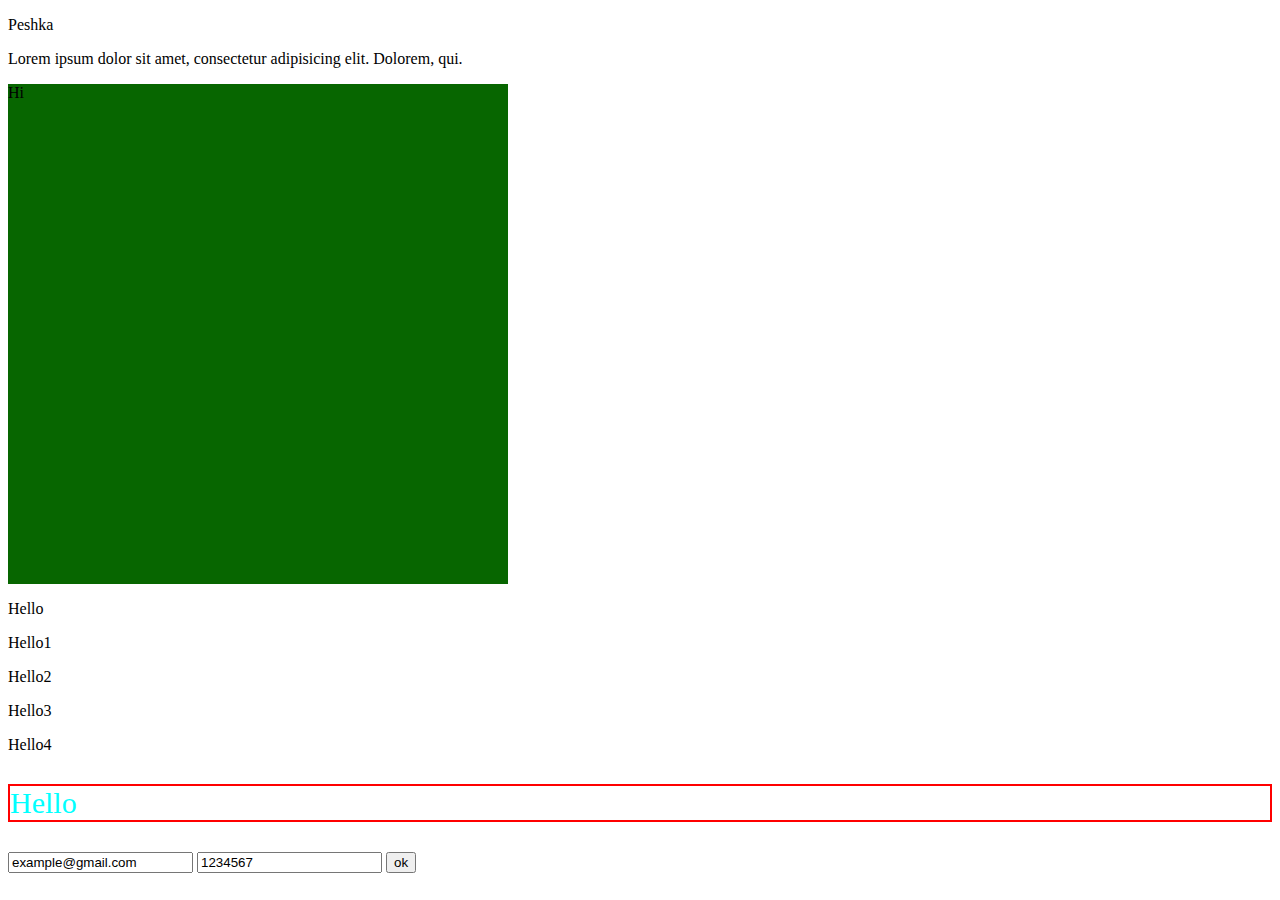
==== js_hw_5/index.html @ b65eb0e5 "lesson 4" ====
<!doctype html>
<html lang="en">
<head>
    <meta charset="UTF-8">
    <meta name="viewport"
          content="width=device-width, user-scalable=no, initial-scale=1.0, maximum-scale=1.0, minimum-scale=1.0">
    <meta http-equiv="X-UA-Compatible" content="ie=edge">
    <title>Document</title>
    <style>
        #divka {
            width: 500px;
            height: 500px;
            background-color: #076600;
        }

        .boldText {
            color: #f8e300;
        }

        .myOwnClass {
            border: 2px solid red;
            color: aqua;
            font-size: 30px;
        }
    </style>
</head>
<body>
<script src="main.js"></script>

<p> Peshka</p>

<p id="content">Lorem ipsum dolor sit amet, consectetur adipisicing elit. Dolorem, qui.</p>

<div id="divka" class="hello">
    Hi
</div>
<p>Hello</p>
<p>Hello1</p>
<p>Hello2</p>
<p>Hello3</p>
<p>Hello4</p>
<p class="myOwnClass">Hello</p>
<form name="loginForm" id="formForLogin">
    <input type="text"name="email"value="example@gmail.com">
    <input type="text"name="password"value="1234567">
    <input type="submit"name="submit"value="ok">
</form>



</body>
</html>
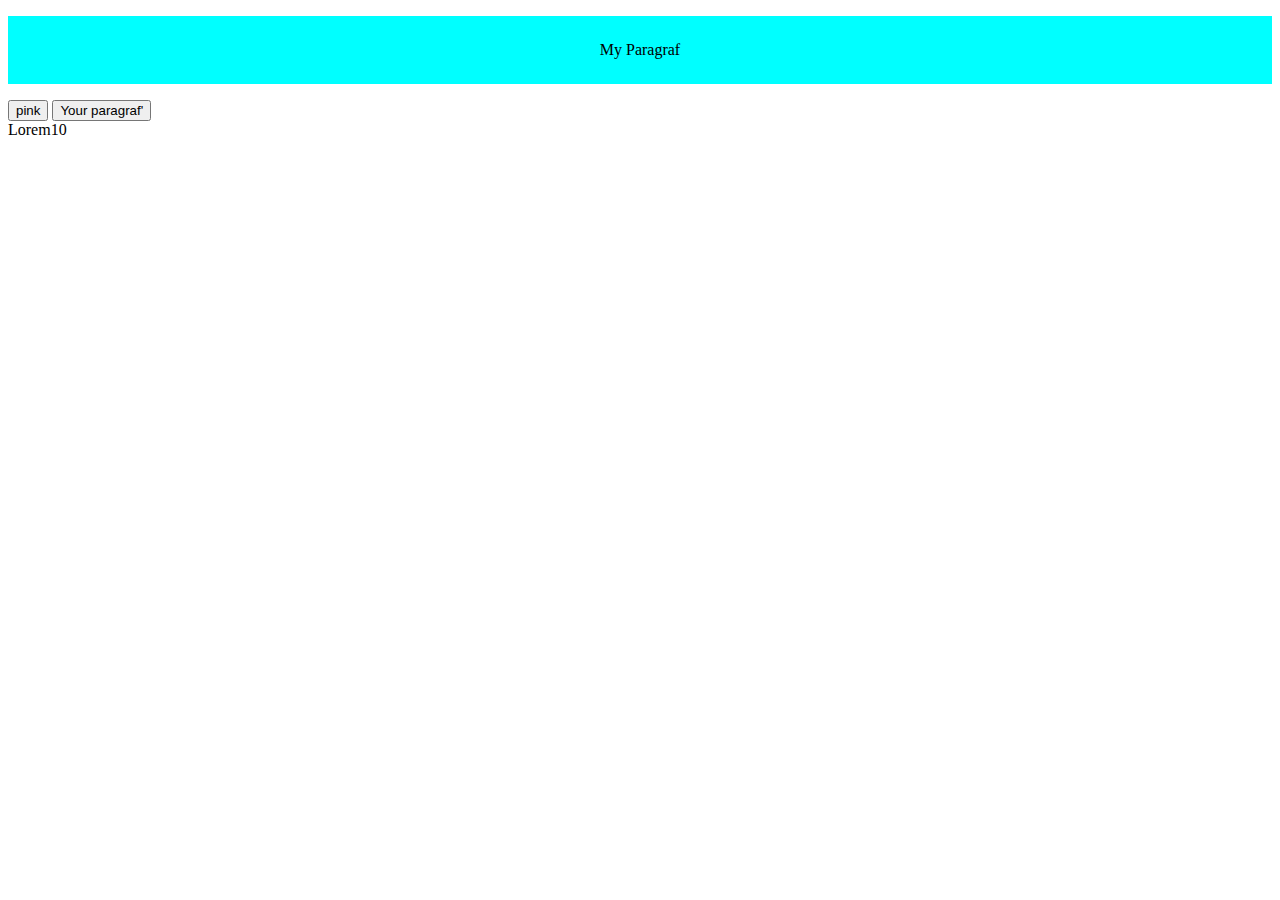
==== commit bf619cbc: "lesson 5" ====
--- a/js_hw_5/index.html
+++ b/js_hw_5/index.html
@@ -5,48 +5,24 @@
     <meta name="viewport"
           content="width=device-width, user-scalable=no, initial-scale=1.0, maximum-scale=1.0, minimum-scale=1.0">
     <meta http-equiv="X-UA-Compatible" content="ie=edge">
-    <title>Document</title>
+
     <style>
-        #divka {
-            width: 500px;
-            height: 500px;
-            background-color: #076600;
-        }
-
-        .boldText {
-            color: #f8e300;
-        }
-
-        .myOwnClass {
-            border: 2px solid red;
-            color: aqua;
-            font-size: 30px;
+        #myHeader{
+            background-color:aqua;
+            color: #000;
+            padding: 25px;
+            text-align: center;
         }
     </style>
+    <title>Document</title>
 </head>
 <body>
 <script src="main.js"></script>
 
-<p> Peshka</p>
+<p id="myHeader">My Paragraf</p>
+<button onclick="changeColor('pink');"> pink </button>
+<button onclick="changeText('Your paragraf');"> Your paragraf' </button>
 
-<p id="content">Lorem ipsum dolor sit amet, consectetur adipisicing elit. Dolorem, qui.</p>
-
-<div id="divka" class="hello">
-    Hi
-</div>
-<p>Hello</p>
-<p>Hello1</p>
-<p>Hello2</p>
-<p>Hello3</p>
-<p>Hello4</p>
-<p class="myOwnClass">Hello</p>
-<form name="loginForm" id="formForLogin">
-    <input type="text"name="email"value="example@gmail.com">
-    <input type="text"name="password"value="1234567">
-    <input type="submit"name="submit"value="ok">
-</form>
-
-
-
+<div id="rules">Lorem10 </div>
 </body>
 </html>